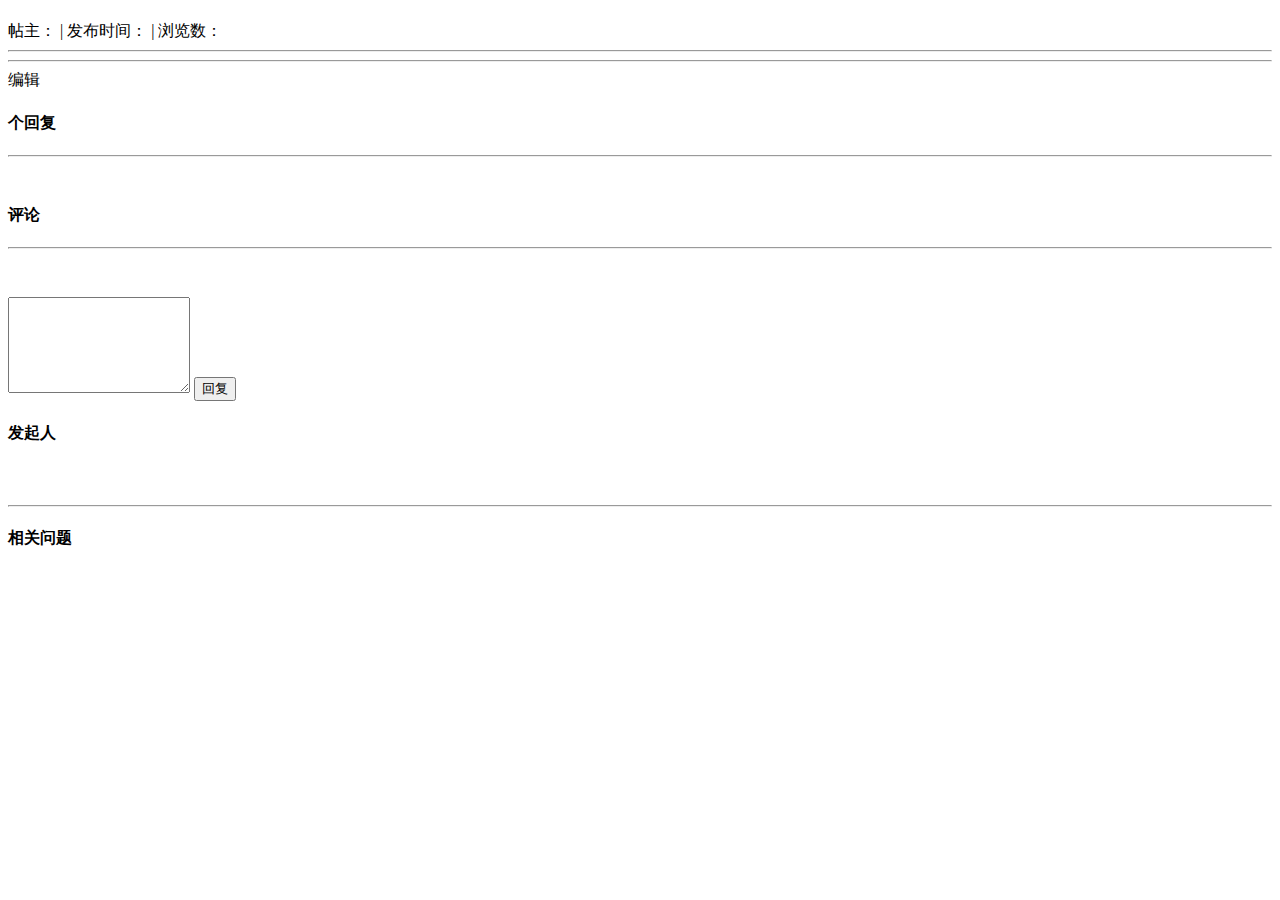
==== src/main/resources/templates/invitation.html @ c9121aac "回复后刷新，前端样式优化" ====
<!DOCTYPE HTML>
<html xmlns:th="http://www.thymeleaf.org">
<head>
    <title th:text="${invitation.title}"></title>
    <meta http-equiv="Content-Type" content="text/html; charset=UTF-8" />
    <link rel="stylesheet" href="/css/bootstrap.min.css"/>
    <link rel="stylesheet" href="/css/bootstrap-theme.min.css">
    <link rel="stylesheet" href="/css/community.css">
    <script src="/js/jquery-3.6.3.min.js"></script>
    <script src="/js/bootstrap.min.js" type="application/javascript"></script>
    <script src="/js/community.js" type="application/javascript"></script>
</head>
<body>
<div th:insert="~{navigation :: nav}"></div>
<div class="container-fluid main profile">
    <div class="row">
        <!--左边-->
        <div class="col-lg-9 col-md-12 col-sm-12 col-xs-12">
            <!--正文-->
            <div class="col-lg-12 col-md-12 col-sm-12 col-xs-12">
                <h4 class="invitation-title"><span th:text="${invitation.title}"></span></h4>
                <span class="text-desc">
                帖主：<span th:text="${invitation.user.name}"></span> |
                发布时间：<span th:text="${#dates.format(invitation.getGmtCreate(),'yyyy-MM-dd HH:mm')}"></span> |
                浏览数：<span th:text="${invitation.viewCount}"></span>
            </span>
                <hr class="col-lg-12 col-md-12 col-sm-12 col-xs-12">
                <div class="col-lg-12 col-md-12 col-sm-12 col-xs-12" th:text="${invitation.description}"></div>
                <hr class="col-lg-12 col-md-12 col-sm-12 col-xs-12">
                <a th:href="@{'/publish/'+${invitation.id}}" class="community-menu" th:if="${session.user!=null && session.user.id==invitation.creator}">
                    <span class="glyphicon glyphicon-pencil" aria-hidden="true"></span>
                    编辑
                </a>
            </div>
            <!--回复列表-->
            <div class="col-lg-9 col-md-12 col-sm-12 col-xs-12">
                <h4>
                    <span th:text="${invitation.commentCount}"></span> 个回复
                </h4>
                <hr class="col-lg-12 col-md-12 col-sm-12 col-xs-12 comment-sp">
                <div class="col-lg-12 col-md-12 col-sm-12 col-xs-12 comments" th:each="comment : ${comments}">
                    <div class="media">
                        <div class="media-left">
                            <a href="#">
                                <img class="media-object img-rounded"
                                     th:src="${comment.user.getAvatarUrl()}">
                            </a>
                        </div>
                        <div class="media-body">
                            <h5 class="media-heading">
                                <span th:text="${comment.user.name}"></span>
                            </h5>
                            <div th:text="${comment.content}"></div>
                            <div class="menu">
                                <span class="glyphicon glyphicon-thumbs-up icon"></span>
                                <span class="glyphicon glyphicon-comment icon"></span>
                                <span class="pull-right" th:text="${#dates.format(comment.getGmtCreate(),'yyyy-MM-dd HH:mm')}"></span>
                            </div>
                        </div>
                    </div>
                </div>
            </div>
            <!--回复输入框-->
            <div class="col-lg-9 col-md-12 col-sm-12 col-xs-12">
                <h4>
                    评论
                </h4>
                <hr class="col-lg-12 col-md-12 col-sm-12 col-xs-12 comment-sp">
                <div class="col-lg-12 col-md-12 col-sm-12 col-xs-12" id="comment_section">
                    <div class="media">
                        <div class="media-left">
                            <a href="#">
                                <img class="media-object img-rounded"
                                     th:src="${invitation.user.getAvatarUrl()}">
                            </a>
                        </div>
                        <div class="media-body">
                            <h5 class="media-heading">
                                <span th:text="${invitation.user.name}"></span>
                            </h5>
                        </div>
                    </div>
                    <input type="hidden" id="invitation_id" th:value="${invitation.id}">
                    <textarea class="form-control comment" rows="6" id="comment_content"></textarea>
                    <button type="button" class="btn btn-success btn-comment" onclick="post()">回复</button>
                </div>
            </div>

        </div>

        <!--右边-->
        <div class="col-lg-3 col-md-12 col-sm-12 col-xs-12">
            <div class="col-lg-12 col-md-12 col-sm-12 col-xs-12">
                <h4>发起人</h4>
                <div class="media">
                    <div class="media-left">
                        <a href="#">
                            <img class="media-object img-rounded"
                                 th:src="${invitation.user.getAvatarUrl()}">
                        </a>
                    </div>
                    <div class="media-body">
                        <h5 class="media-heading">
                            <span th:text="${invitation.user.name}"></span>
                        </h5>
                    </div>
                </div>
            </div>
            <hr class="col-lg-12 col-md-12 col-sm-12 col-xs-12">
            <div class="col-lg-12 col-md-12 col-sm-12 col-xs-12">
                <h4>相关问题</h4>
            </div>
        </div>
    </div>
</div>
</body>
</html>
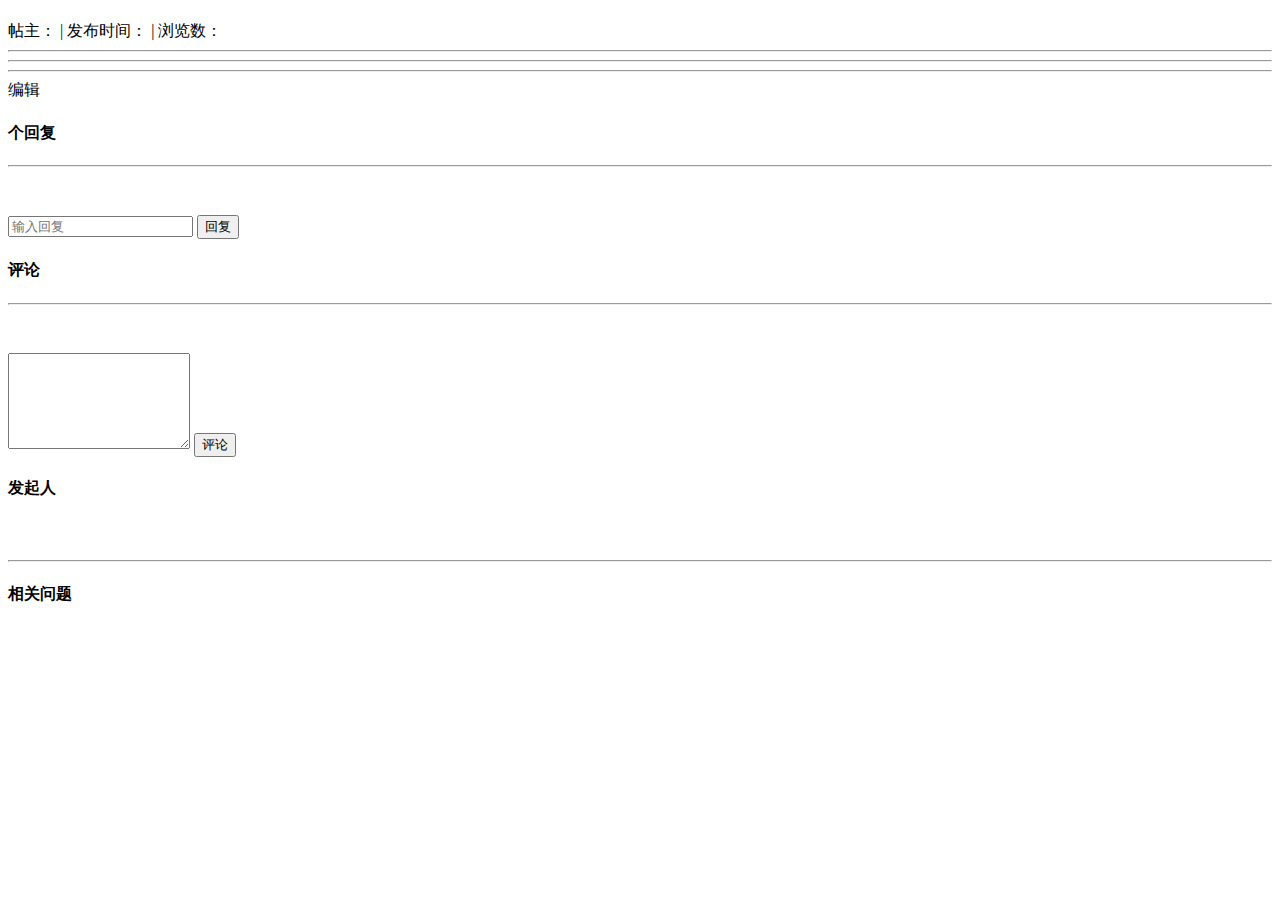
==== commit 7eca6c7e: "实现标签展示" ====
--- a/src/main/resources/templates/invitation.html
+++ b/src/main/resources/templates/invitation.html
@@ -8,7 +8,9 @@
     <link rel="stylesheet" href="/css/community.css">
     <script src="/js/jquery-3.6.3.min.js"></script>
     <script src="/js/bootstrap.min.js" type="application/javascript"></script>
+    <script src="/js/moment.js" type="application/javascript"></script>
     <script src="/js/community.js" type="application/javascript"></script>
+
 </head>
 <body>
 <div th:insert="~{navigation :: nav}"></div>
@@ -24,12 +26,25 @@
                 发布时间：<span th:text="${#dates.format(invitation.getGmtCreate(),'yyyy-MM-dd HH:mm')}"></span> |
                 浏览数：<span th:text="${invitation.viewCount}"></span>
             </span>
+                <!--内容-->
                 <hr class="col-lg-12 col-md-12 col-sm-12 col-xs-12">
                 <div class="col-lg-12 col-md-12 col-sm-12 col-xs-12" th:text="${invitation.description}"></div>
+
+                <!--标签-->
+                <hr class="col-lg-12 col-md-12 col-sm-12 col-xs-12">
+                <div class="col-lg-12 col-md-12 col-sm-12 col-xs-12">
+                    <span class="label label-info invitation-tag" th:each="tag : ${invitation.tag.split('，')}">
+                        <span class="glyphicon glyphicon-tag"></span>
+                        <span class="label label-info" th:text="${tag}"></span>
+                    </span>
+
+                </div>
+
+                <!--编辑-->
                 <hr class="col-lg-12 col-md-12 col-sm-12 col-xs-12">
                 <a th:href="@{'/publish/'+${invitation.id}}" class="community-menu" th:if="${session.user!=null && session.user.id==invitation.creator}">
-                    <span class="glyphicon glyphicon-pencil" aria-hidden="true"></span>
-                    编辑
+                    <span class="glyphicon glyphicon-pencil" aria-hidden="true">编辑</span>
+
                 </a>
             </div>
             <!--回复列表-->
@@ -46,15 +61,29 @@
                                      th:src="${comment.user.getAvatarUrl()}">
                             </a>
                         </div>
-                        <div class="media-body">
+                        <div class="media-body" th:id="${'comment-body-'+comment.id}">
                             <h5 class="media-heading">
                                 <span th:text="${comment.user.name}"></span>
                             </h5>
                             <div th:text="${comment.content}"></div>
                             <div class="menu">
                                 <span class="glyphicon glyphicon-thumbs-up icon"></span>
-                                <span class="glyphicon glyphicon-comment icon"></span>
+                                <span th:data-id="${comment.id}"
+                                      onclick="collapseComments(this)" class="comment-icon">
+                                    <span class="glyphicon glyphicon-comment"></span>
+                                    <span th:text="${comment.commentCount}"></span>
+                                </span>
+
                                 <span class="pull-right" th:text="${#dates.format(comment.getGmtCreate(),'yyyy-MM-dd HH:mm')}"></span>
+                            </div>
+                            <!--二级评论-->
+                            <div class="col-lg-12 col-md-12 col-sm-12 col-xs-12 collapse sub-comments"
+                                 th:id="${'comment-'+comment.id}">
+
+                                <div class="col-lg-12 col-md-12 col-sm-12 col-xs-12">
+                                    <input type="text" class="form-control" placeholder="输入回复" th:id="${'input-'+comment.id}">
+                                    <button type="button" class="btn btn-success pull-right" onclick="comment(this)" th:data-id="${comment.id}">回复</button>
+                                </div>
                             </div>
                         </div>
                     </div>
@@ -82,7 +111,7 @@
                     </div>
                     <input type="hidden" id="invitation_id" th:value="${invitation.id}">
                     <textarea class="form-control comment" rows="6" id="comment_content"></textarea>
-                    <button type="button" class="btn btn-success btn-comment" onclick="post()">回复</button>
+                    <button type="button" class="btn btn-success btn-comment" onclick="post()">评论</button>
                 </div>
             </div>
 
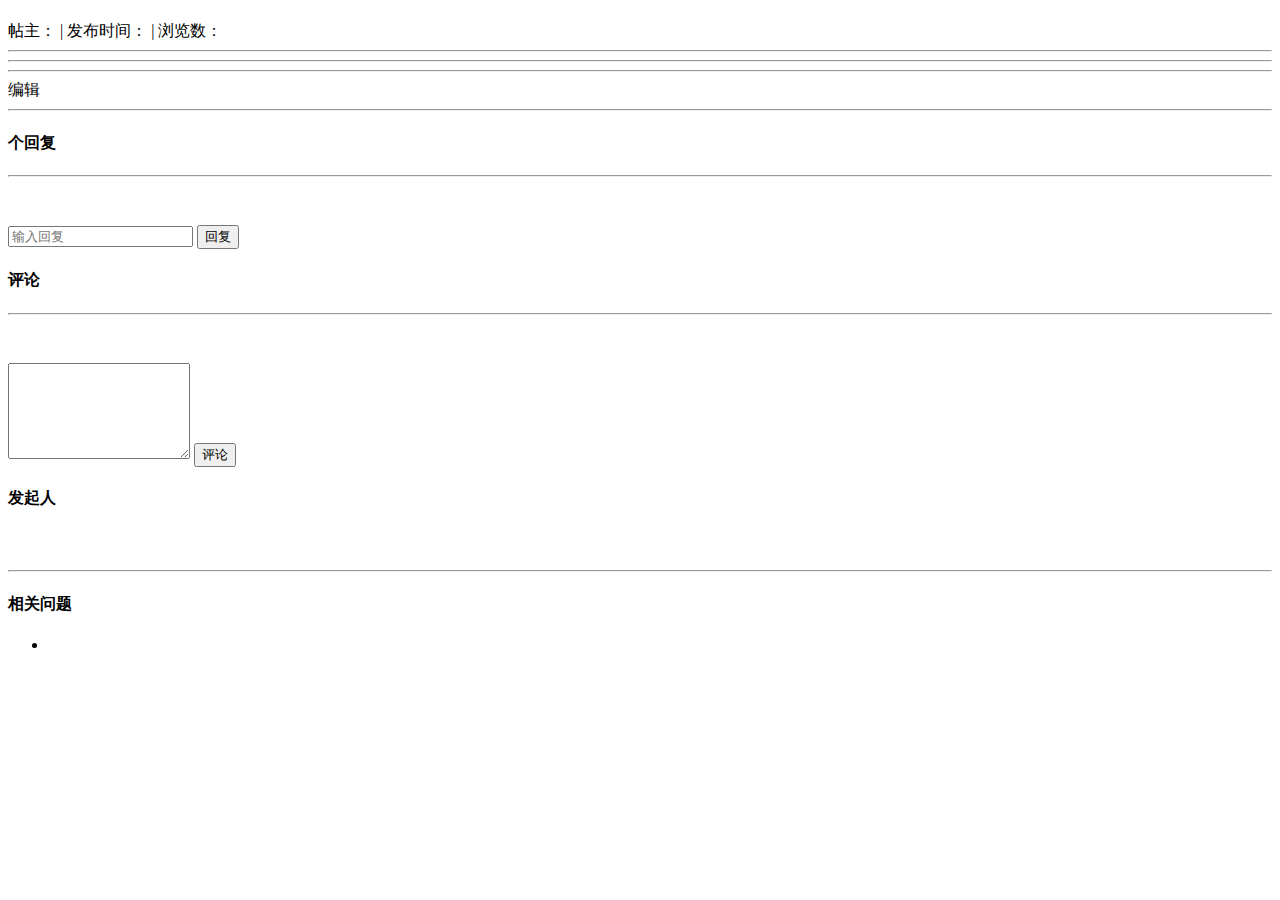
==== commit 26c28c29: "我的帖子展示与编辑" ====
--- a/src/main/resources/templates/invitation.html
+++ b/src/main/resources/templates/invitation.html
@@ -42,13 +42,16 @@
 
                 <!--编辑-->
                 <hr class="col-lg-12 col-md-12 col-sm-12 col-xs-12">
-                <a th:href="@{'/publish/'+${invitation.id}}" class="community-menu" th:if="${session.user!=null && session.user.id==invitation.creator}">
-                    <span class="glyphicon glyphicon-pencil" aria-hidden="true">编辑</span>
+                <div class="col-lg-12 col-md-12 col-sm-12 col-xs-12">
+                    <a th:href="@{'/publish/'+${invitation.id}}" class="community-menu" th:if="${session.user!=null && session.user.id==invitation.creator}">
+                        <span class="glyphicon glyphicon-pencil" aria-hidden="true">编辑</span>
+                    </a>
+                </div>
+                <hr class="col-lg-12 col-md-12 col-sm-12 col-xs-12">
 
-                </a>
             </div>
             <!--回复列表-->
-            <div class="col-lg-9 col-md-12 col-sm-12 col-xs-12">
+            <div class="col-lg-12 col-md-12 col-sm-12 col-xs-12">
                 <h4>
                     <span th:text="${invitation.commentCount}"></span> 个回复
                 </h4>
@@ -90,12 +93,12 @@
                 </div>
             </div>
             <!--回复输入框-->
-            <div class="col-lg-9 col-md-12 col-sm-12 col-xs-12">
+            <div class="col-lg-12 col-md-12 col-sm-12 col-xs-12">
                 <h4>
                     评论
                 </h4>
                 <hr class="col-lg-12 col-md-12 col-sm-12 col-xs-12 comment-sp">
-                <div class="col-lg-12 col-md-12 col-sm-12 col-xs-12" id="comment_section">
+                <div class="col-lg-9 col-md-12 col-sm-12 col-xs-12" id="comment_section">
                     <div class="media">
                         <div class="media-left">
                             <a href="#">
@@ -138,6 +141,11 @@
             <hr class="col-lg-12 col-md-12 col-sm-12 col-xs-12">
             <div class="col-lg-12 col-md-12 col-sm-12 col-xs-12">
                 <h4>相关问题</h4>
+                <ul class="invitation-related">
+                    <li th:each="related : ${relatedInvitations}">
+                        <a th:href="@{'/invitation/'+ ${related.id}}" th:text="${related.title}"></a>
+                    </li>
+                </ul>
             </div>
         </div>
     </div>
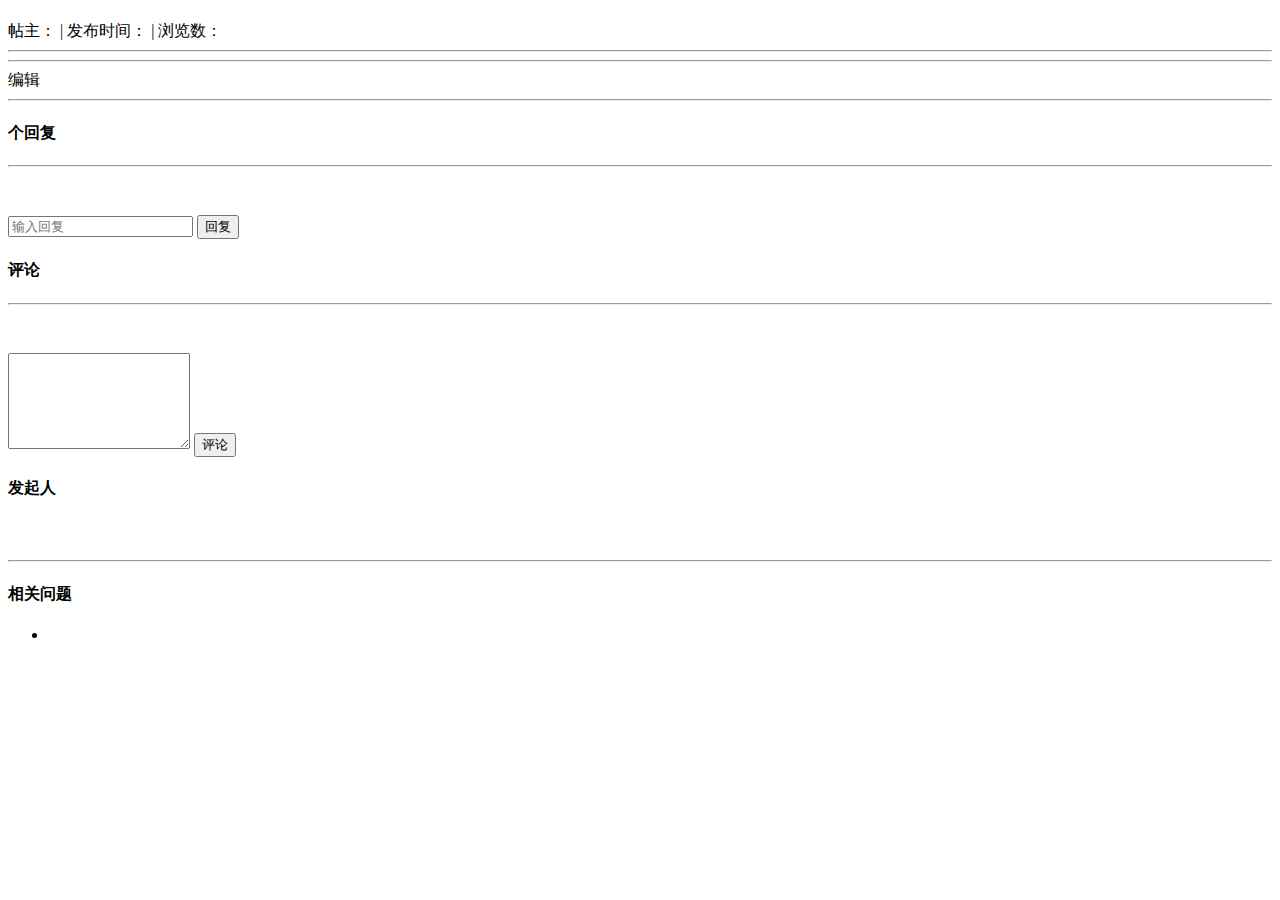
==== commit 83bce8e4: "修复登陆问题" ====
--- a/src/main/resources/templates/invitation.html
+++ b/src/main/resources/templates/invitation.html
@@ -6,10 +6,14 @@
     <link rel="stylesheet" href="/css/bootstrap.min.css"/>
     <link rel="stylesheet" href="/css/bootstrap-theme.min.css">
     <link rel="stylesheet" href="/css/community.css">
+    <link rel="stylesheet" href="/css/editormd.preview.min.css">
     <script src="/js/jquery-3.6.3.min.js"></script>
     <script src="/js/bootstrap.min.js" type="application/javascript"></script>
     <script src="/js/moment.js" type="application/javascript"></script>
     <script src="/js/community.js" type="application/javascript"></script>
+    <script src="/js/editormd.min.js" type="application/javascript"></script>
+    <script src="/js/lib/marked.min.js"></script>
+    <script src="/js/lib/prettify.min.js"></script>
 
 </head>
 <body>
@@ -27,8 +31,14 @@
                 浏览数：<span th:text="${invitation.viewCount}"></span>
             </span>
                 <!--内容-->
-                <hr class="col-lg-12 col-md-12 col-sm-12 col-xs-12">
-                <div class="col-lg-12 col-md-12 col-sm-12 col-xs-12" th:text="${invitation.description}"></div>
+                <div class="col-lg-12 col-md-12 col-sm-12 col-xs-12" id="invitation-view">
+                    <textarea style="display:none;" th:text="${invitation.description}"></textarea>
+                </div>
+                <script type="text/javascript">
+                    $(function () {
+                        editormd.markdownToHTML("invitation-view", {});
+                    });
+                </script>
 
                 <!--标签-->
                 <hr class="col-lg-12 col-md-12 col-sm-12 col-xs-12">
@@ -103,12 +113,12 @@
                         <div class="media-left">
                             <a href="#">
                                 <img class="media-object img-rounded"
-                                     th:src="${invitation.user.getAvatarUrl()}">
+                                     th:src="${session.user!=null ? session.user.getAvatarUrl() : '/images/default-avatar.png'}">
                             </a>
                         </div>
                         <div class="media-body">
                             <h5 class="media-heading">
-                                <span th:text="${invitation.user.name}"></span>
+                                <span th:text="${session.user!=null ? session.user.name : '未登录'}"></span>
                             </h5>
                         </div>
                     </div>
